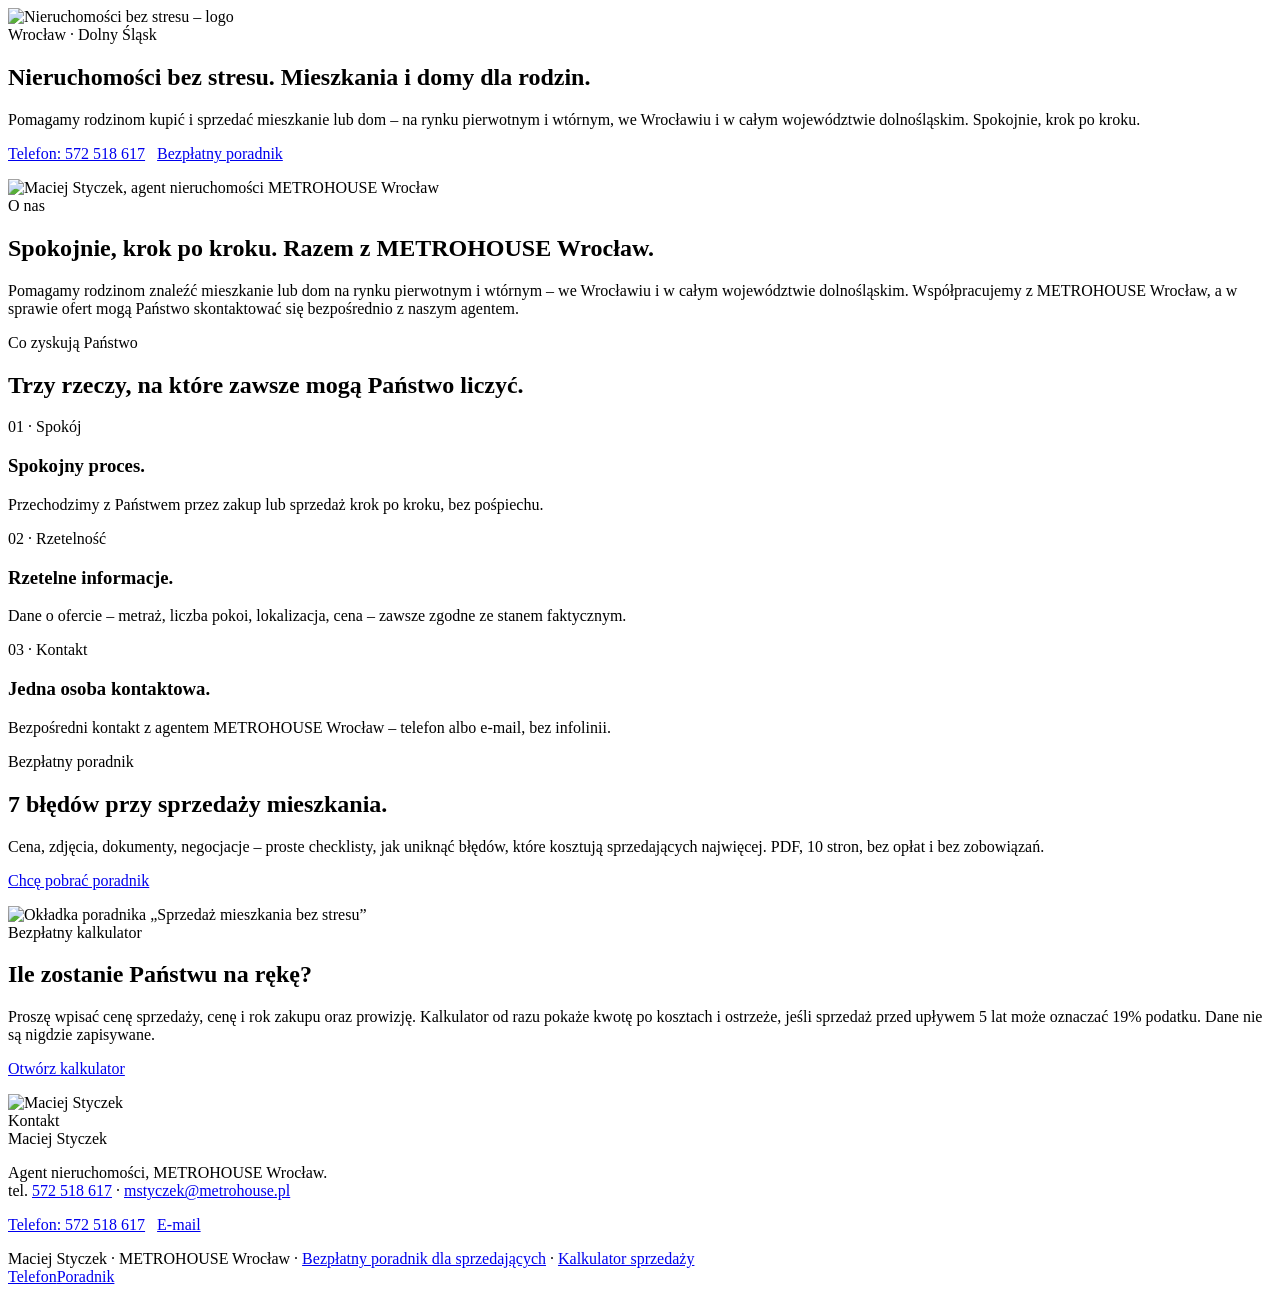
==== strona-org/index.html @ 1e2d197a "Dodaj kopię źródeł strony nieruchomosci-bez-stresu.org (stan przed zmianami) Pobrane z opublikowanej" ====
<!doctype html>
<html lang="pl">
<head>
<meta charset="utf-8">
<meta name="viewport" content="width=device-width,initial-scale=1">
<title>Nieruchomości bez stresu – Wrocław i Dolny Śląsk | Maciej Styczek, METROHOUSE</title>
<meta name="description" content="Mieszkania i domy dla rodzin we Wrocławiu i na Dolnym Śląsku. Spokojnie, krok po kroku. Kontakt: Maciej Styczek, METROHOUSE Wrocław, tel. 572 518 617.">
<meta property="og:type" content="website">
<meta property="og:title" content="Nieruchomości bez stresu – Wrocław i Dolny Śląsk">
<meta property="og:description" content="Mieszkania i domy dla rodzin. Spokojnie, krok po kroku. Maciej Styczek, METROHOUSE Wrocław.">
<meta property="og:image" content="https://poradnik.nieruchomosci-bez-stresu.org/img/og.jpg">
<meta property="og:locale" content="pl_PL">
<link rel="icon" href="/img/logo-180.webp">
<link rel="preconnect" href="https://fonts.googleapis.com"><link rel="preconnect" href="https://fonts.gstatic.com" crossorigin>
<link href="https://fonts.googleapis.com/css2?family=Inter:wght@400;500;600;700;800&display=swap" rel="stylesheet">
<link rel="stylesheet" href="/style.css">
</head>
<body>
<header class="top"><img src="/logo.webp" alt="Nieruchomości bez stresu – logo" width="84" height="84"></header>

<main>
<section class="hero">
 <div class="wrap grid">
  <div>
   <div class="k">Wrocław · Dolny Śląsk</div>
   <h1>Nieruchomości bez stresu. <span class="dim">Mieszkania i domy dla rodzin.</span></h1>
   <p class="lead">Pomagamy rodzinom kupić i sprzedać mieszkanie lub dom – na rynku pierwotnym i wtórnym, we Wrocławiu i w całym województwie dolnośląskim. Spokojnie, krok po kroku.</p>
   <p><a class="btn" href="tel:+48572518617">Telefon: 572 518 617</a> &nbsp; <a class="btn ghost" href="https://poradnik.nieruchomosci-bez-stresu.org/">Bezpłatny poradnik</a></p>
  </div>
  <div class="about-photo"><img src="/img/maciej.webp" alt="Maciej Styczek, agent nieruchomości METROHOUSE Wrocław" width="150" height="150"></div>
 </div>
</section>

<section>
 <div class="wrap">
  <div class="k">O nas</div>
  <h2>Spokojnie, krok po kroku. <span class="dim">Razem z METROHOUSE Wrocław.</span></h2>
  <p class="lead-sm">Pomagamy rodzinom znaleźć mieszkanie lub dom na rynku pierwotnym i wtórnym – we Wrocławiu i w całym województwie dolnośląskim. Współpracujemy z METROHOUSE Wrocław, a w sprawie ofert mogą Państwo skontaktować się bezpośrednio z naszym agentem.</p>
 </div>
</section>

<section>
 <div class="wrap">
  <div class="k">Co zyskują Państwo</div>
  <h2>Trzy rzeczy, <span class="dim">na które zawsze mogą Państwo liczyć.</span></h2>
  <div class="cards">
   <div class="card"><div class="n">01 · Spokój</div><h3>Spokojny proces.</h3><p>Przechodzimy z Państwem przez zakup lub sprzedaż krok po kroku, bez pośpiechu.</p></div>
   <div class="card"><div class="n">02 · Rzetelność</div><h3>Rzetelne informacje.</h3><p>Dane o ofercie – metraż, liczba pokoi, lokalizacja, cena – zawsze zgodne ze stanem faktycznym.</p></div>
   <div class="card"><div class="n">03 · Kontakt</div><h3>Jedna osoba kontaktowa.</h3><p>Bezpośredni kontakt z agentem METROHOUSE Wrocław – telefon albo e-mail, bez infolinii.</p></div>
  </div>
 </div>
</section>

<section>
 <div class="wrap">
  <div class="formbox formgrid">
   <div>
    <div class="k">Bezpłatny poradnik</div>
    <h2>7 błędów przy sprzedaży <span class="dim">mieszkania.</span></h2>
    <p class="lead-sm">Cena, zdjęcia, dokumenty, negocjacje – proste checklisty, jak uniknąć błędów, które kosztują sprzedających najwięcej. PDF, 10 stron, bez opłat i bez zobowiązań.</p>
    <p><a class="btn" href="https://poradnik.nieruchomosci-bez-stresu.org/">Chcę pobrać poradnik</a></p>
   </div>
   <div class="phone"><img src="/img/okladka.webp" alt="Okładka poradnika „Sprzedaż mieszkania bez stresu”" width="496" height="702" loading="lazy"></div>
  </div>
 </div>
</section>

<section>
 <div class="wrap">
  <div class="formbox">
   <div class="k">Bezpłatny kalkulator</div>
   <h2>Ile zostanie Państwu <span class="dim">na rękę?</span></h2>
   <p class="lead-sm">Proszę wpisać cenę sprzedaży, cenę i rok zakupu oraz prowizję. Kalkulator od razu pokaże kwotę po kosztach i ostrzeże, jeśli sprzedaż przed upływem 5 lat może oznaczać 19% podatku. Dane nie są nigdzie zapisywane.</p>
   <p><a class="btn" href="/kalkulator/">Otwórz kalkulator</a></p>
  </div>
 </div>
</section>

<section id="kontakt">
 <div class="wrap about">
  <img src="/img/maciej.webp" alt="Maciej Styczek" width="150" height="150" loading="lazy">
  <div>
   <div class="k">Kontakt</div>
   <div class="name">Maciej Styczek</div>
   <p>Agent nieruchomości, METROHOUSE Wrocław.<br>tel. <a href="tel:+48572518617">572 518 617</a> · <a href="mailto:mstyczek@metrohouse.pl">mstyczek@metrohouse.pl</a></p>
   <p><a class="btn" href="tel:+48572518617">Telefon: 572 518 617</a> &nbsp; <a class="btn ghost" href="mailto:mstyczek@metrohouse.pl">E-mail</a></p>
  </div>
 </div>
</section>
</main>

<footer>
 <div class="wrap">
  Maciej Styczek · METROHOUSE Wrocław · <a href="https://poradnik.nieruchomosci-bez-stresu.org/">Bezpłatny poradnik dla sprzedających</a> · <a href="/kalkulator/">Kalkulator sprzedaży</a>
 </div>
</footer>
<div class="sticky"><a class="btn" href="tel:+48572518617">Telefon</a><a class="btn ghost" href="https://poradnik.nieruchomosci-bez-stresu.org/">Poradnik</a></div>
</body>
</html>
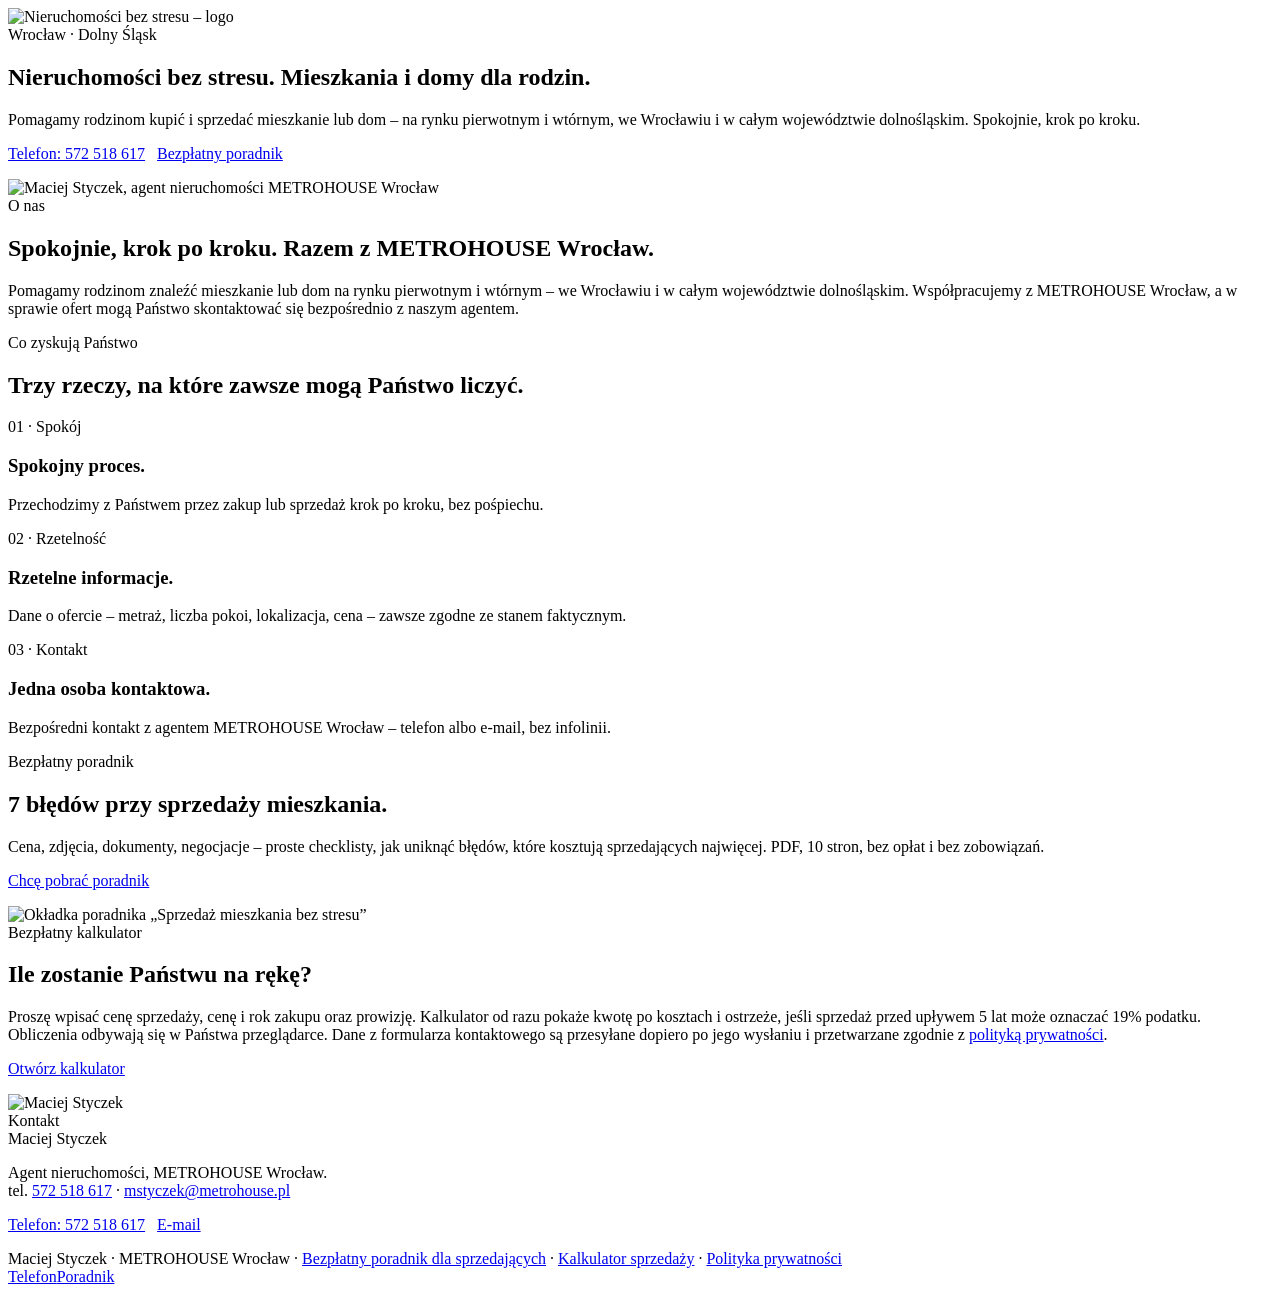
==== commit 8df0d9b9: "Popraw stronę .org: zwrot per Państwo, kolory marki, polityka prywatności Szkic na Netlify niewdrożo" ====
--- a/strona-org/index.html
+++ b/strona-org/index.html
@@ -10,9 +10,10 @@
 <meta property="og:description" content="Mieszkania i domy dla rodzin. Spokojnie, krok po kroku. Maciej Styczek, METROHOUSE Wrocław.">
 <meta property="og:image" content="https://poradnik.nieruchomosci-bez-stresu.org/img/og.jpg">
 <meta property="og:locale" content="pl_PL">
+<link rel="canonical" href="https://nieruchomosci-bez-stresu.org/">
 <link rel="icon" href="/img/logo-180.webp">
 <link rel="preconnect" href="https://fonts.googleapis.com"><link rel="preconnect" href="https://fonts.gstatic.com" crossorigin>
-<link href="https://fonts.googleapis.com/css2?family=Inter:wght@400;500;600;700;800&display=swap" rel="stylesheet">
+<link href="https://fonts.googleapis.com/css2?family=Cormorant+Garamond:wght@600;700&family=Montserrat:wght@400;500;600;700;800&display=swap" rel="stylesheet">
 <link rel="stylesheet" href="/style.css">
 </head>
 <body>
@@ -70,7 +71,7 @@
   <div class="formbox">
    <div class="k">Bezpłatny kalkulator</div>
    <h2>Ile zostanie Państwu <span class="dim">na rękę?</span></h2>
-   <p class="lead-sm">Proszę wpisać cenę sprzedaży, cenę i rok zakupu oraz prowizję. Kalkulator od razu pokaże kwotę po kosztach i ostrzeże, jeśli sprzedaż przed upływem 5 lat może oznaczać 19% podatku. Dane nie są nigdzie zapisywane.</p>
+   <p class="lead-sm">Proszę wpisać cenę sprzedaży, cenę i rok zakupu oraz prowizję. Kalkulator od razu pokaże kwotę po kosztach i ostrzeże, jeśli sprzedaż przed upływem 5 lat może oznaczać 19% podatku. Obliczenia odbywają się w Państwa przeglądarce. Dane z formularza kontaktowego są przesyłane dopiero po jego wysłaniu i przetwarzane zgodnie z <a href="/polityka-prywatnosci/">polityką prywatności</a>.</p>
    <p><a class="btn" href="/kalkulator/">Otwórz kalkulator</a></p>
   </div>
  </div>
@@ -91,7 +92,7 @@
 
 <footer>
  <div class="wrap">
-  Maciej Styczek · METROHOUSE Wrocław · <a href="https://poradnik.nieruchomosci-bez-stresu.org/">Bezpłatny poradnik dla sprzedających</a> · <a href="/kalkulator/">Kalkulator sprzedaży</a>
+  Maciej Styczek · METROHOUSE Wrocław · <a href="https://poradnik.nieruchomosci-bez-stresu.org/">Bezpłatny poradnik dla sprzedających</a> · <a href="/kalkulator/">Kalkulator sprzedaży</a> · <a href="/polityka-prywatnosci/">Polityka prywatności</a>
  </div>
 </footer>
 <div class="sticky"><a class="btn" href="tel:+48572518617">Telefon</a><a class="btn ghost" href="https://poradnik.nieruchomosci-bez-stresu.org/">Poradnik</a></div>
